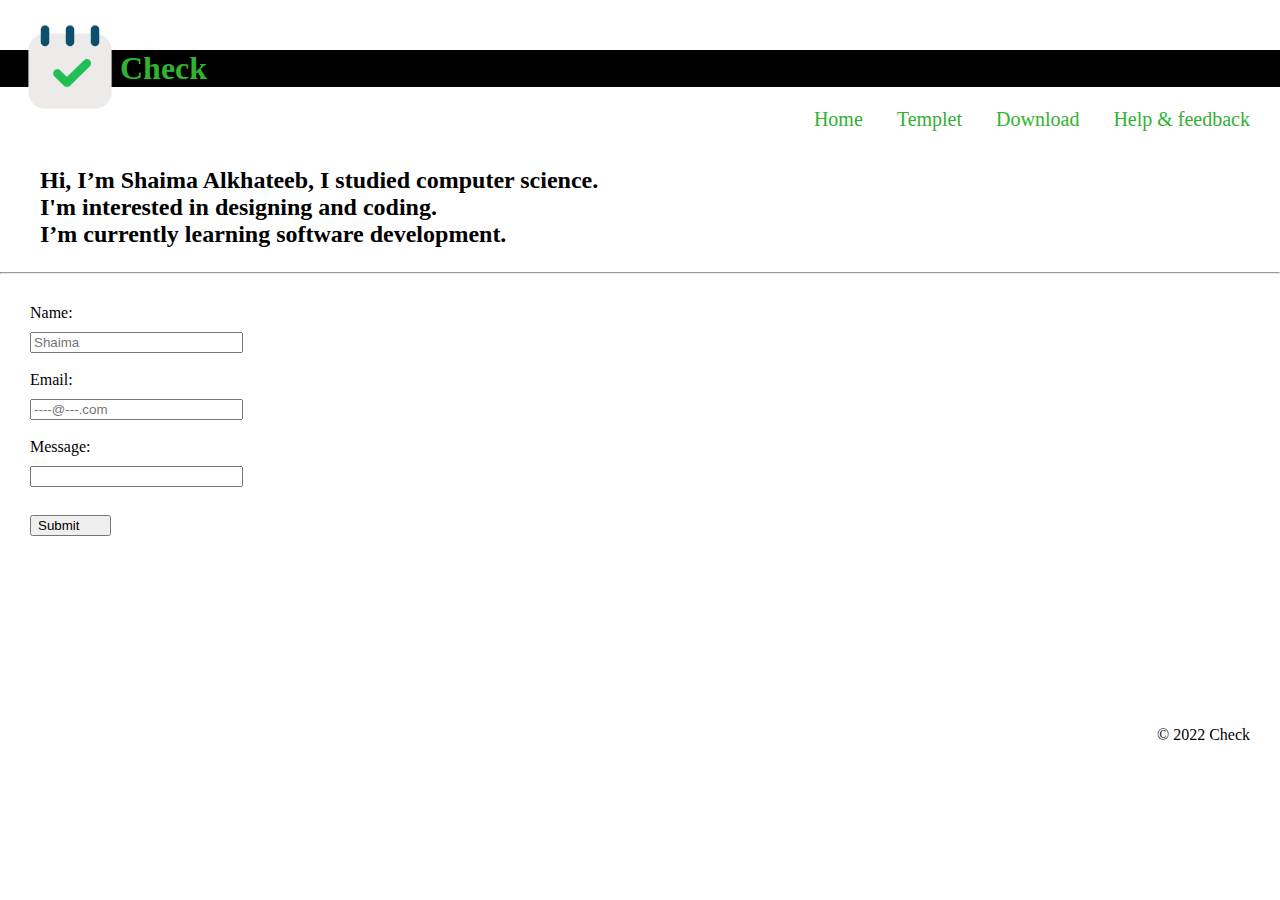
==== about.html @ 881db4bb "doc:add the todo-html branch" ====
<!DOCTYPE html>
<html lang="en">
<head>
    <meta charset="UTF-8">
    <meta http-equiv="X-UA-Compatible" content="IE=edge">
    <meta name="viewport" content="width=device-width, initial-scale=1.0">
    <title>Check-about</title>
    <link rel="icon" type="image/x-icon" href="./assets/favicon.png">
    <link rel="stylesheet" href="./style/about.css">
</head>
<body>
    <header>
        <img src="./assets/favicon.png" alt="Check logo" width="100" height="100">
        <h1>Check</h1>
        <div class="topnav">
            <a href="https://www.notion.so/">Home</a>
            <a href="https://www.picmonkey.com/templates/to-do-list?utm_source=google&utm_medium=cpc&utm_campaign=nb-dsa-templates-usa&utm_content=usa_notfree_nb_core_dsatemplates_u-c_search&gclid=Cj0KCQjwn4qWBhCvARIsAFNAMiiubxiXmKGF_OnxdaLimRcpK7i0UvknHJb0avlw_PI_9UMSLAYt7qgaAox3EALw_wcB&gclsrc=aw.ds">Templet</a>
            <a href="https://www.notion.so/web-clipper">Download</a>
            <a href="https://www.picmonkey.com/help">Help & feedback</a>
          </div>
    </header>
    <main>
        <section>
            <h3>
                Hi, I’m Shaima Alkhateeb, I studied computer science.<br/> I'm interested in designing and coding.<br/>  I’m currently learning software development.
            </h3>

        </section><hr/>
        <section>
            <form >
                <label for="fname">Name:</label><br>
                <input type="text" id="fname" name="fname" placeholder="Shaima"><br><br>
                <label for="lname">Email:</label><br>
                <input type="text" id="lname" name="lname" placeholder="----@---.com"><br><br>
                <label for="lname">Message:</label><br>
                <input type="text" id="lname" name="lname"><br><br>
                <input type="submit" value="Submit">
              </form> 
        </section>
    </main>
    <footer>
        <br><br><br><br><br><br><br><br>
        <p>© 2022 Check</p>

    </footer>
    
</body>
</html>
---- style/about.css ----
body {
    margin: 0px;
}

img {
    float: left;
    margin-top: -33px;
    margin-left: 20px;
  }

  h1 {
    color: #31b231;
    margin-top: 50px;
  }

  header {
    background-color: black;
  }

  .topnav {
    float: right;
  }

  .topnav a {
    text-decoration: none;
    margin-right: 30px;
    color: #31b231;
    font-size: 20px;
  }

  footer {
    float: right;
    margin-right: 30px;
  }

  section h3 {
    margin-top: 80px;
    margin-left: 40px;
    font-size: 24px;
  }

  form input {
    padding-right: 30px;
    margin-top: 10px;
  }

  form {
    margin: 30px;
  }
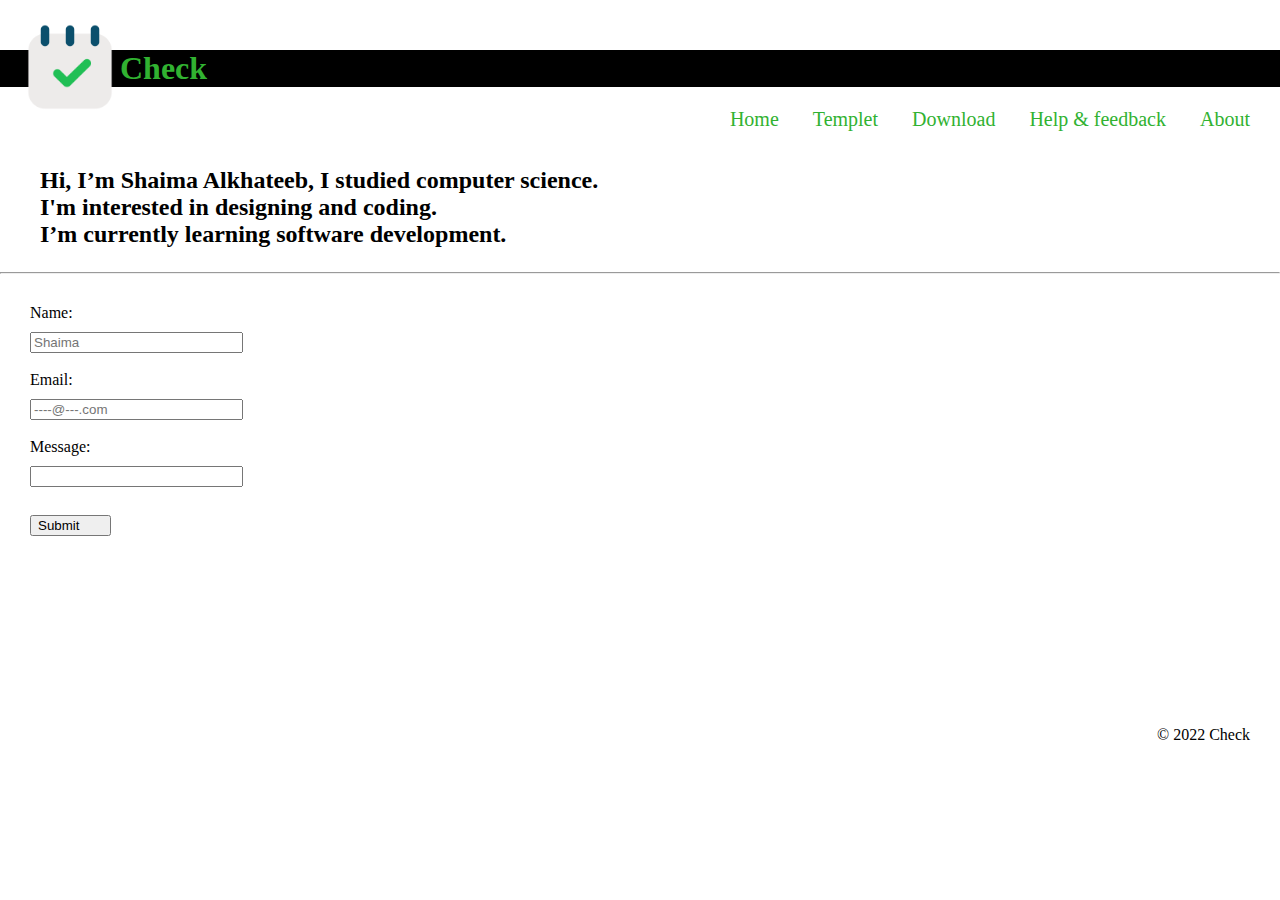
==== commit d1b539cb: "doc:add the about nav bar" ====
--- a/about.html
+++ b/about.html
@@ -17,6 +17,7 @@
             <a href="https://www.picmonkey.com/templates/to-do-list?utm_source=google&utm_medium=cpc&utm_campaign=nb-dsa-templates-usa&utm_content=usa_notfree_nb_core_dsatemplates_u-c_search&gclid=Cj0KCQjwn4qWBhCvARIsAFNAMiiubxiXmKGF_OnxdaLimRcpK7i0UvknHJb0avlw_PI_9UMSLAYt7qgaAox3EALw_wcB&gclsrc=aw.ds">Templet</a>
             <a href="https://www.notion.so/web-clipper">Download</a>
             <a href="https://www.picmonkey.com/help">Help & feedback</a>
+            <a href="./about.html">About</a>
           </div>
     </header>
     <main>
